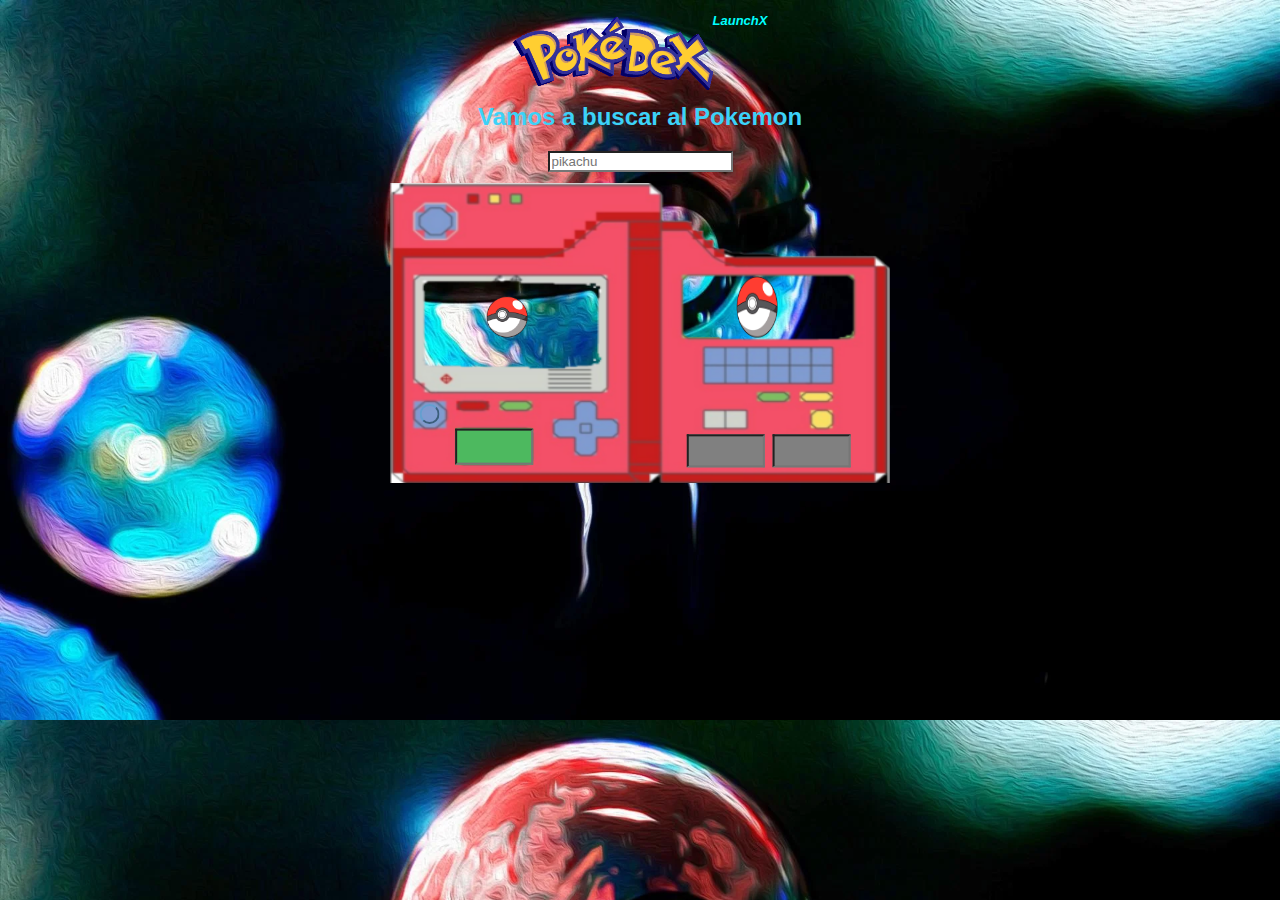
==== POKEDEX.html @ 87e07642 "Add files via upload" ====
<!DOCTYPE html>
<html lang="en">
<head>
    <meta charset="UTF-8">
    <meta http-equiv="X-UA-Compatible" content="IE=edge">
    <meta name="viewport" content="width=device-width, initial-scale=1.0">
    <title>Pokedex LaunchX</title>
    <link rel="stylesheet" href="./pokedex.css">
    
</head>
<body>
    <header>
         <h1><img src="./img/pokedeex.png" alt="logo" width="200px"></h1>
         <p>LaunchX</p>
    </header>
    <section>
        <h2>Vamos a buscar al Pokemon</h2>
        <input class="bus" type="text" placeholder="pikachu" id="pokeName" name="pokeName"><br>
        <img class="pokemon" src="./img/pokeball.png" alt="Pokemon" id="pokeImg" width="100px">
        <img class="shiny" src="./img/pokeball.png" alt="Pokemon2" id="pokeImg2" width="100px"> 
        <img class="poke" src="./img/pokedeex1.png" alt="pokedeex" width="180px"><br>
        <button class="bot" onclick="fetchPokemon(), fetchtab()"></button><br>
        <input class="typ" type="text"id="typ" name="type" readonly value="">
        <input class="typ2" type="text" id="typ2" name="type2" readonly value="">
        <input class="nme1" type="text" id="nme" name="nme" readonly value="">
        <!--<div>
            <h3>Estadisticas Base</h3>
            <p id="datos"></p>
        </div>-->
    </section>
</body>
<footer>
    <script src="./POKEDEX.js"></script>
</footer>
</html>
---- pokedex.css ----
*{
    font-family: Arial, Helvetica, sans-serif;
}
header{
    width: 100%;
    height: 100px;
    display: inline-flex;
    flex-wrap: wrap;
    color: aqua;    
    justify-content: center;
    font-style: italic;
    font-size: small;
    font-weight: bold;
}
body{
    color: #3cd2f8;
    margin: 0%;
    text-align: center;
    background-image: url(./img/pokeball.jpg);
    background-repeat: repeat;
    background-size: 100%;
}
section{
    position: relative;
    margin-top: -17px;    
    width: 100%;
    height: 400px;
    color: #3cd2f8;
}
.poke{
    width: 500px;
    height: 300px;
    position: absolute;
    top: 50%;
    left: 50%;
    transform: translate(-50%, -40%);
}
.pokemon{
    position: absolute;
    top: 50%;
    left: 50%;
    transform: translate(-180%, -20%);
}
.shiny{
    width: 100px;
    height: 70px;
    position: absolute;
    top: 50%;
    left: 50%;
    transform: translate(70%, -44%);
}
.bot{
    width: 20px;
    height: 20px;
    border-radius: 100%;
    border-color: rgb(100, 159, 207);
    position: absolute;
    top: 50%;
    left: 50%;
    transform: translate(-1102%, 505%);
    background-color: transparent;   
}
.typ {
    width: 70px;
    height: 27px;
    position: absolute;
    top: 50%;
    left: 50%;
    transform: translate(60%, 398%);
    background-color: grey;
    text-align: center;
    color: whitesmoke;
}
.typ2 {
    width: 70px;
    height: 27px;
    position: absolute;
    top: 50%;
    left: 50%;
    transform: translate(170%, 398%);
    background-color: grey;
    text-align: center;
    color: whitesmoke;
}

.nme1 {
    width: 70px;
    height: 30px;
    position: absolute;
    top: 50%;
    left: 50%;
    transform: translate(-237%, 349%);
    background-color: rgb(77, 185, 95);
    text-align: center;
    color: whitesmoke;
}
input.bus , button {    
    cursor:pointer;
}
input{
    cursor: default;
}
.bus{
    background-attachment: fixed;
}
/*div{
    width: 150px;
    height: 150px;
    position: absolute;
    top: 50%;
    left: 50%;
    transform: translate(-330%, -50%);
    background-color: rgb(77, 185, 95);
    text-align: center;
    color: black;
}*/
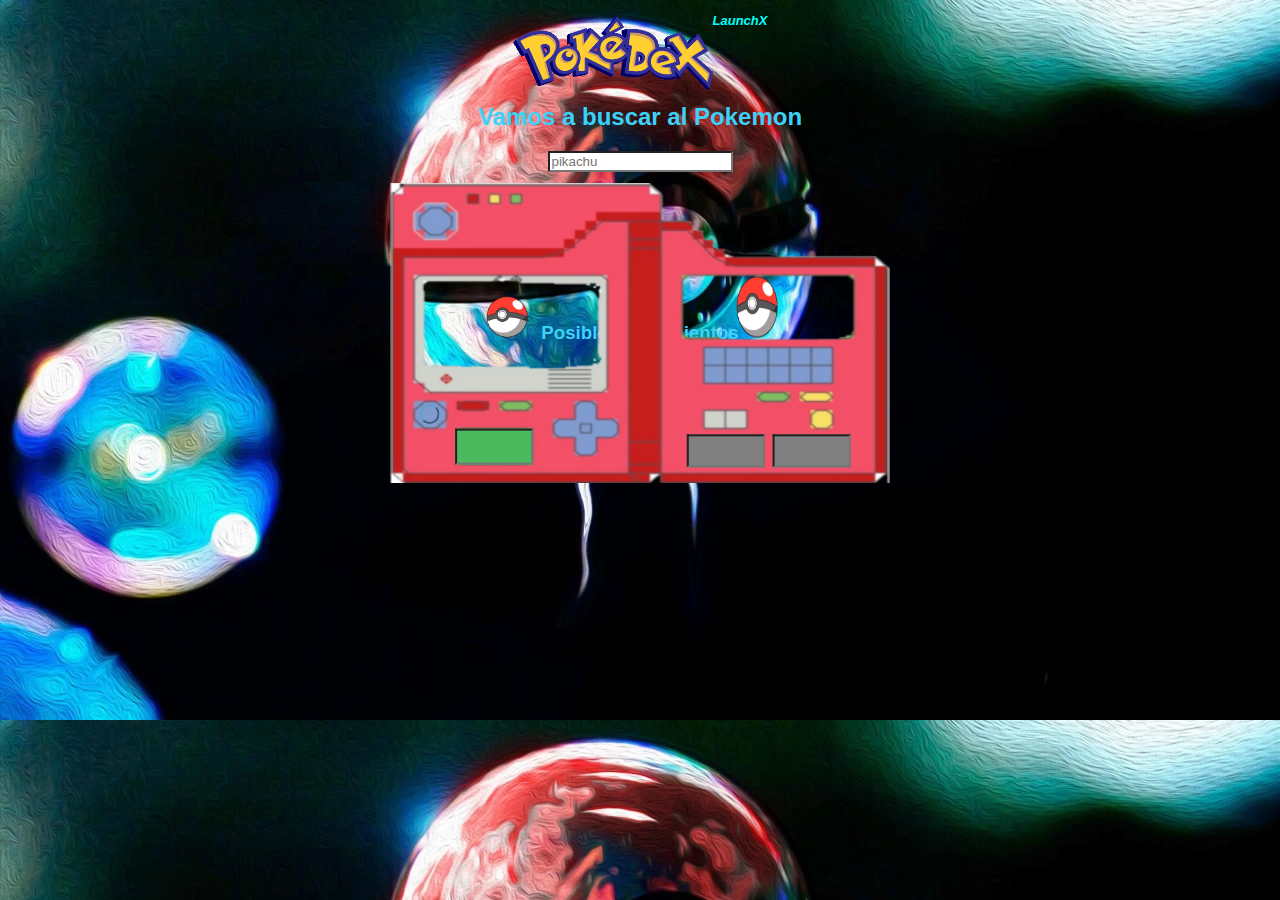
==== commit be249c0c: "fixed" ====
--- a/POKEDEX.html
+++ b/POKEDEX.html
@@ -19,17 +19,23 @@
         <img class="pokemon" src="./img/pokeball.png" alt="Pokemon" id="pokeImg" width="100px">
         <img class="shiny" src="./img/pokeball.png" alt="Pokemon2" id="pokeImg2" width="100px"> 
         <img class="poke" src="./img/pokedeex1.png" alt="pokedeex" width="180px"><br>
-        <button class="bot" onclick="fetchPokemon(), fetchtab()"></button><br>
+        <button class="bot" onclick="fetchPokemon(); fetchdat(); fetchmuv()"></button><br>
         <input class="typ" type="text"id="typ" name="type" readonly value="">
         <input class="typ2" type="text" id="typ2" name="type2" readonly value="">
         <input class="nme1" type="text" id="nme" name="nme" readonly value="">
-        <!--<div>
+        <img class="fon" src="./img/pokedeex3.png" alt="m">
+        <div class="est">
             <h3>Estadisticas Base</h3>
-            <p id="datos"></p>
-        </div>-->
+            <p class="sts" id="estadisticas"></p>
+        </div>  
+        <img class="fon2" src="./img/pokedeex2.png" alt="m">      
+        <div class="mov">            
+            <h3>Posibles movimientos</h3>
+            <p class="muv" id="movimientos"></p>
+        </div>
     </section>
 </body>
 <footer>
     <script src="./POKEDEX.js"></script>
 </footer>
-</html>+</html>
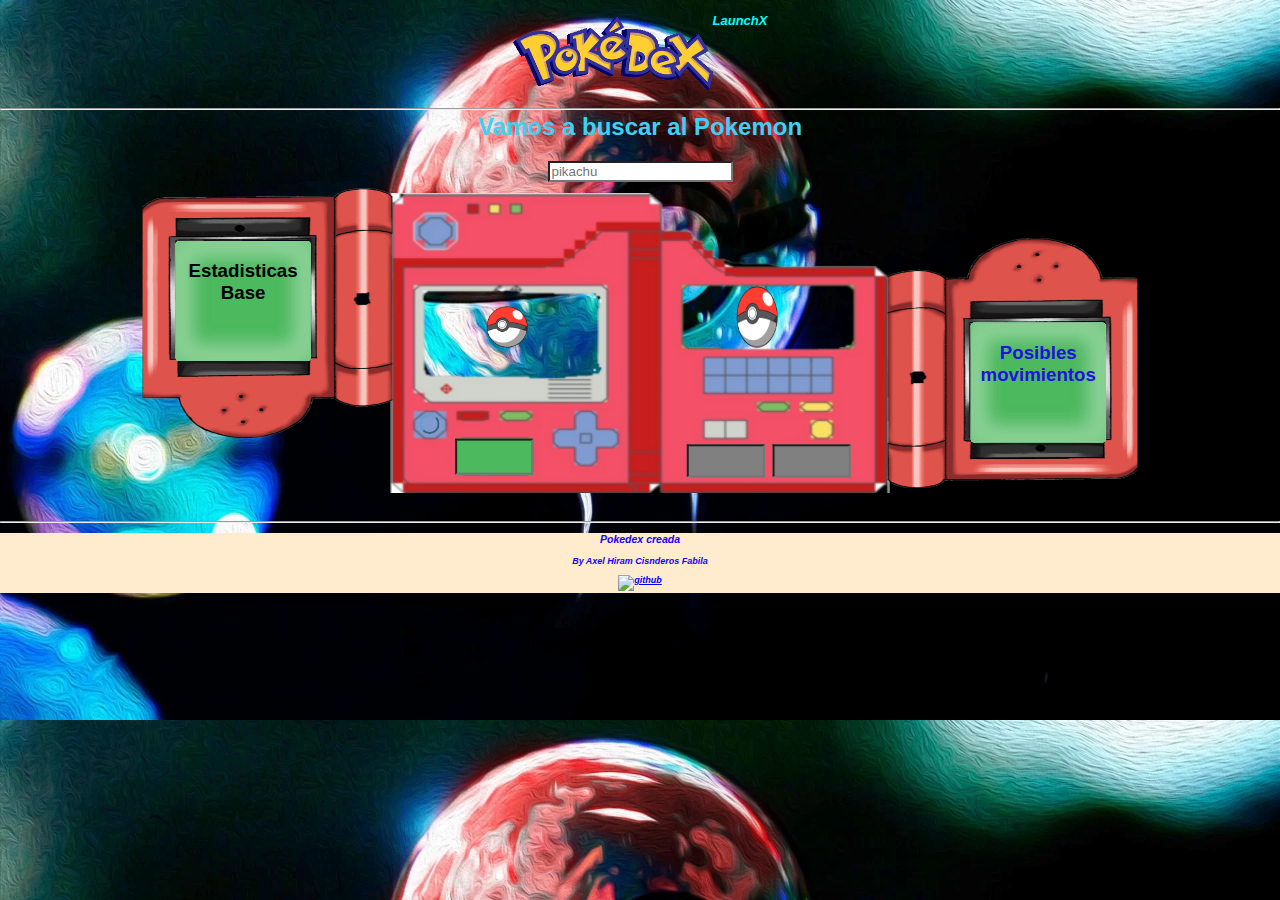
==== commit e652d01d: "fixed" ====
--- a/POKEDEX.html
+++ b/POKEDEX.html
@@ -12,7 +12,7 @@
     <header>
          <h1><img src="./img/pokedeex.png" alt="logo" width="200px"></h1>
          <p>LaunchX</p>
-    </header>
+    </header><hr>
     <section>
         <h2>Vamos a buscar al Pokemon</h2>
         <input class="bus" type="text" placeholder="pikachu" id="pokeName" name="pokeName"><br>
@@ -33,9 +33,14 @@
             <h3>Posibles movimientos</h3>
             <p class="muv" id="movimientos"></p>
         </div>
-    </section>
+    </section><hr>
+    <footer>
+        <h3>Pokedex creada</h3>
+        <p>By Axel Hiram Cisnderos Fabila</p>
+        <a href="https://github.com/axelcisneros"><img class="logo" src="./img/gitlogo.png" alt="github"></a>
+    </footer>
 </body>
 <footer>
     <script src="./POKEDEX.js"></script>
 </footer>
-</html>
+</html>--- a/pokedex.css
+++ b/pokedex.css
@@ -103,14 +103,71 @@
 .bus{
     background-attachment: fixed;
 }
-/*div{
-    width: 150px;
-    height: 150px;
+div.est{
+    width: 135px;
+    height: 120px;
     position: absolute;
     top: 50%;
     left: 50%;
-    transform: translate(-330%, -50%);
+    transform: translate(-344%, -60%);    
     background-color: rgb(77, 185, 95);
+    border-radius: 3%;
+    box-shadow: inset 0 0 30px rgb(77, 185, 95), inset 0 0 30px rgb(253, 253, 253), inset 0 0 30px rgb(77, 185, 95), inset 0 0 30px rgb(253, 253, 253), inset 0 0 30px rgb(77, 185, 95);
     text-align: center;
     color: black;
-}*/+    overflow-y: scroll;
+    overflow-x:auto;
+}
+p.sts{
+    text-align: center;
+    font-weight: bolder;
+}
+p.muv{
+    text-align: center;
+    font-weight: bolder;    ;
+}
+div.mov{
+    width: 135px;
+    height: 120px;
+    position: absolute;
+    top: 50%;
+    left: 50%;
+    transform: translate(245%, 8%);
+    background-color: rgb(77, 185, 95);
+    border-radius: 3%;
+    box-shadow: inset 0 0 30px rgb(77, 185, 95), inset 0 0 30px rgb(253, 253, 253), inset 0 0 30px rgb(77, 185, 95), inset 0 0 30px rgb(253, 253, 253), inset 0 0 30px rgb(77, 185, 95);
+    text-align: center;
+    color: rgb(31, 17, 224);
+    overflow-y: scroll;
+    overflow-x:auto;
+}
+.fon{
+    width: 250px;
+    height: 250px;
+    position: absolute;
+    top: 50%;
+    left: 50%;
+    transform: translate(-199%, -50%);
+}
+.fon2{
+    width: 250px;
+    height: 250px;
+    position: absolute;
+    top: 50%;
+    left: 50%;
+    transform: translate(99%, -30%);
+}
+.logo{
+    width: 15px;
+    height: 15px;
+}
+footer{
+    width: 100%;
+    height: 30px;
+    color: rgb(25, 0, 255);    
+    justify-content: center;
+    font-style: italic;
+    font-size: xx-small;
+    font-weight: bold;
+    background-color: blanchedalmond
+}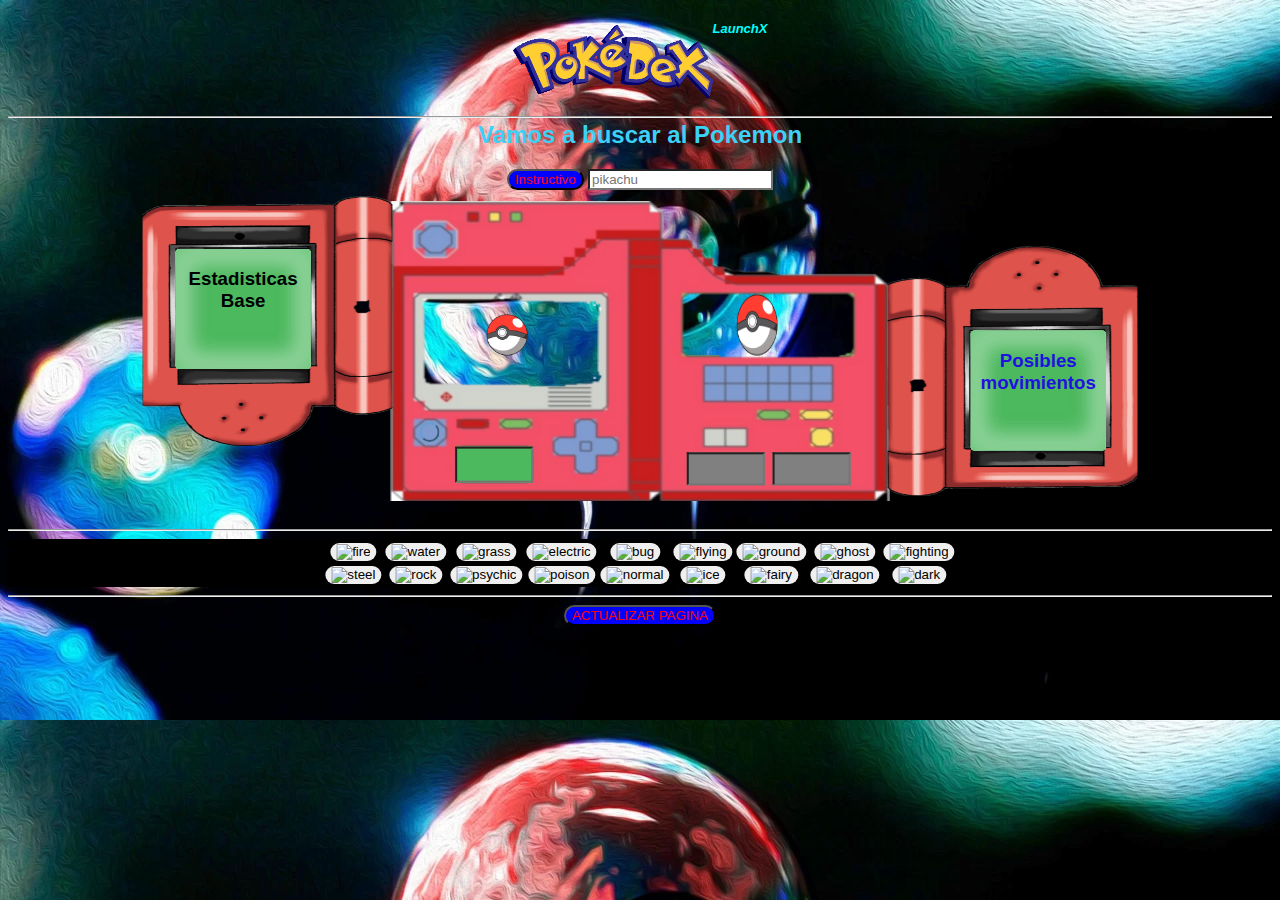
==== commit c4c9d4a1: "fixed" ====
--- a/POKEDEX.html
+++ b/POKEDEX.html
@@ -15,6 +15,7 @@
     </header><hr>
     <section>
         <h2>Vamos a buscar al Pokemon</h2>
+        <a href="./instructivo.html"><input class="ins" type="button" value="Instructivo"></a>
         <input class="bus" type="text" placeholder="pikachu" id="pokeName" name="pokeName"><br>
         <img class="pokemon" src="./img/pokeball.png" alt="Pokemon" id="pokeImg" width="100px">
         <img class="shiny" src="./img/pokeball.png" alt="Pokemon2" id="pokeImg2" width="100px"> 
@@ -34,11 +35,33 @@
             <p class="muv" id="movimientos"></p>
         </div>
     </section><hr>
-    <footer>
-        <h3>Pokedex creada</h3>
-        <p>By Axel Hiram Cisnderos Fabila</p>
-        <a href="https://github.com/axelcisneros"><img class="logo" src="./img/gitlogo.png" alt="github"></a>
-    </footer>
+    <div id="poke" class="typ">
+        <table>
+            <tr>
+                <th><button onclick="fetchtyp0()" class="tip"><img class="jpg" src="./img/fuego.png" alt="fire" width="150px"></button></th>
+                <th><button onclick="fetchtyp1()" class="tip"><img class="jpg" src="./img/agua.png" alt="water" width="150px"></button></th>
+                <th><button onclick="fetchtyp2()" class="tip"><img class="jpg" src="./img/planta.png" alt="grass" width="150px"></button></th>
+                <th><button onclick="fetchtyp3()" class="tip"><img class="jpg" src="./img/electrico.png" alt="electric" width="150px"></button></th>
+                <th><button onclick="fetchtyp4()" class="tip"><img class="jpg" src="./img/bicho.png" alt="bug" width="150px"></button></th>
+                <th><button onclick="fetchtyp5()" class="tip"><img class="jpg" src="./img/volador.png" alt="flying" width="150px"></button></th>
+                <th><button onclick="fetchtyp6()" class="tip"><img class="jpg" src="./img/tierra.png" alt="ground" width="150px"></button></th>
+                <th><button onclick="fetchtyp7()" class="tip"><img class="jpg" src="./img/fantasma.png" alt="ghost" width="150px"></button></th>
+                <th><button onclick="fetchtyp8()" class="tip"><img class="jpg" src="./img/lucha.png" alt="fighting" width="150px"></button></th>
+            </tr>
+            <tr>
+                <td><button onclick="fetchtyp9()" class="tip"><img class="jpg" src="./img/acero.png" alt="steel" width="150px"></button></td>
+                <td><button onclick="fetchtyp10()" class="tip"><img class="jpg" src="./img/roca.png" alt="rock" width="150px"></button></td>
+                <td><button onclick="fetchtyp11()" class="tip"><img class="jpg" src="./img/psiquico.png" alt="psychic" width="150px"></button></td>
+                <td><button onclick="fetchtyp12()" class="tip"><img class="jpg" src="./img/veneno.png" alt="poison" width="150px"></button></td>
+                <td><button onclick="fetchtyp13()" class="tip"><img class="jpg" src="./img/normal.png" alt="normal" width="150px"></button></td>
+                <td><button onclick="fetchtyp14()" class="tip"><img class="jpg" src="./img/hielo.png" alt="ice" width="150px"></button></td>
+                <td><button onclick="fetchtyp15()" class="tip"><img class="jpg" src="./img/hada.png" alt="fairy" width="150px"></button></td>
+                <td><button onclick="fetchtyp16()" class="tip"><img class="jpg" src="./img/dragon.png" alt="dragon" width="150px"></button></td>
+                <td><button onclick="fetchtyp17()" class="tip"><img class="jpg" src="./img/siniestro.png" alt="dark" width="150px"></button></td>
+            </tr>
+        </table>
+    </div><hr>
+    <button onclick="actualizar()" class="f5">ACTUALIZAR PAGINA</button>
 </body>
 <footer>
     <script src="./POKEDEX.js"></script>
--- a/pokedex.css
+++ b/pokedex.css
@@ -14,7 +14,6 @@
 }
 body{
     color: #3cd2f8;
-    margin: 0%;
     text-align: center;
     background-image: url(./img/pokeball.jpg);
     background-repeat: repeat;
@@ -139,7 +138,7 @@
     text-align: center;
     color: rgb(31, 17, 224);
     overflow-y: scroll;
-    overflow-x:auto;
+    overflow-x: auto;
 }
 .fon{
     width: 250px;
@@ -161,13 +160,55 @@
     width: 15px;
     height: 15px;
 }
-footer{
+div.typ{
     width: 100%;
-    height: 30px;
-    color: rgb(25, 0, 255);    
-    justify-content: center;
-    font-style: italic;
-    font-size: xx-small;
-    font-weight: bold;
-    background-color: blanchedalmond
+    height: auto;
+    position: relative;
+    top: 50%;
+    left: 50%;
+    transform: translate(-50%, 0%);
+    display: inline-flex;
+    flex-wrap: wrap;
+    color: whitesmoke;    
+    background-color: black;
+}
+table{
+    position: relative;
+    top: 50%;
+    left: 50%;
+    transform: translate(-50%, 0%);
+}
+img.jpg{
+    width: 110px;
+    height: 50px;
+}
+button.tip{
+    border: none;
+    border-bottom-left-radius: 30px;
+    border-top-left-radius: 30px;
+    border-bottom-right-radius: 30px;
+    border-top-right-radius: 30px;
+    cursor: pointer;
+}
+button.f5{
+    color: red;
+    background-color: blue;
+    border-bottom-left-radius: 50px;
+    border-top-left-radius: 50px;
+    border-bottom-right-radius: 50px;
+    border-top-right-radius: 50px;
+    cursor: pointer;
+}
+input.ins{
+    color: red;
+    background-color: blue;
+    border-bottom-left-radius: 50px;
+    border-top-left-radius: 50px;
+    border-bottom-right-radius: 50px;
+    border-top-right-radius: 50px;
+    cursor: pointer;
+}
+img.ins2{
+    width: 1500px;
+    height: 750px;
 }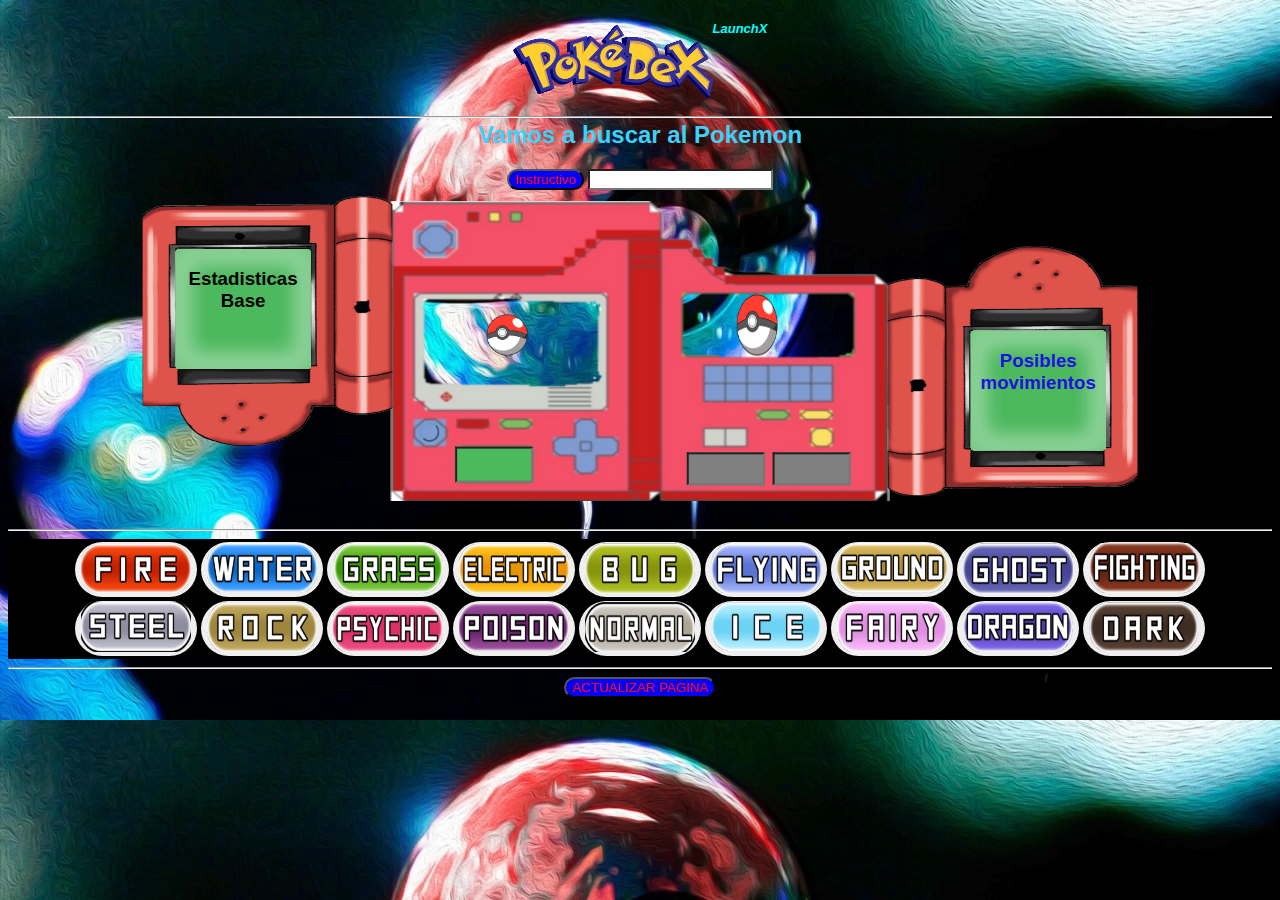
==== commit 292b5d38: "fixed" ====
--- a/POKEDEX.html
+++ b/POKEDEX.html
@@ -16,11 +16,11 @@
     <section>
         <h2>Vamos a buscar al Pokemon</h2>
         <a href="./instructivo.html"><input class="ins" type="button" value="Instructivo"></a>
-        <input class="bus" type="text" placeholder="pikachu" id="pokeName" name="pokeName"><br>
+        <input class="bus" type="text" id="pokeName" name="pokeName"><br>
         <img class="pokemon" src="./img/pokeball.png" alt="Pokemon" id="pokeImg" width="100px">
         <img class="shiny" src="./img/pokeball.png" alt="Pokemon2" id="pokeImg2" width="100px"> 
         <img class="poke" src="./img/pokedeex1.png" alt="pokedeex" width="180px"><br>
-        <button class="bot" onclick="fetchPokemon(); fetchdat(); fetchmuv()"></button><br>
+        <button class="bot" id="ent" onclick="fetchPokemon(); fetchdat(); fetchmuv()"></button><br>
         <input class="typ" type="text"id="typ" name="type" readonly value="">
         <input class="typ2" type="text" id="typ2" name="type2" readonly value="">
         <input class="nme1" type="text" id="nme" name="nme" readonly value="">
